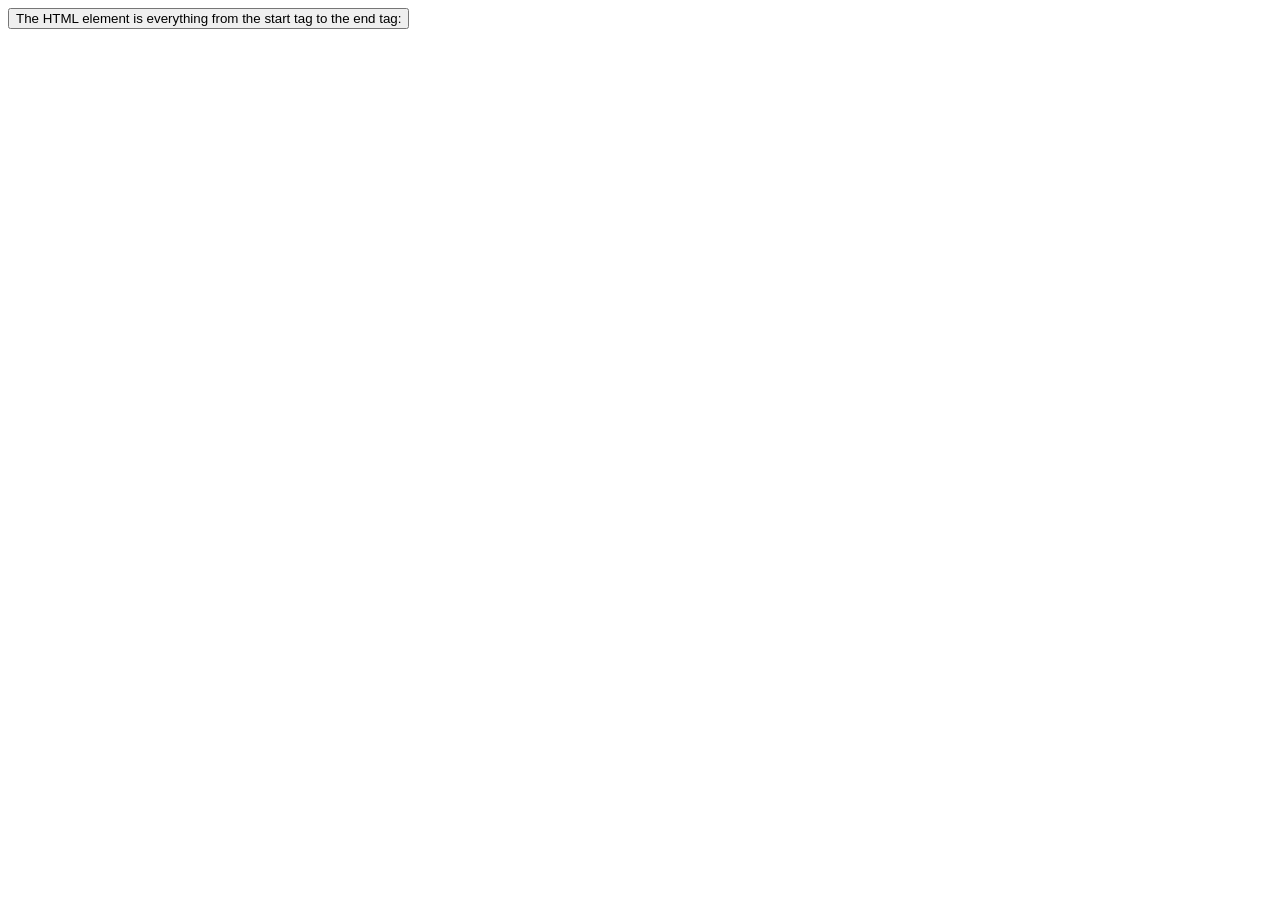
==== HTML/tut1.html @ 71f73e3a "first commit" ====
<!DOCTYPE html> 
<html lang="en"> 
<head> 
    <meta charset="UTF-8">  
    <meta name="viewport" content="width=device-width, initial-scale=1.0"> 
    <title>Document</title> 
</head>
<body>  
    <button onclick="">The HTML element is everything from the start tag to the end tag:</button>
</body>
</html>


<!-- What is attribute
What is bind
what are tags -->

<!-- # Javascript

What is Javascript?
What is Statement?
What are variables?
How to comment.
What is let, const, var & their difference? -->

<!-- 1. find different semantic tags, 
2. what is semantic tag
3. what is the difference between semantic tags and normal tags

4. what is a function in javascript -->
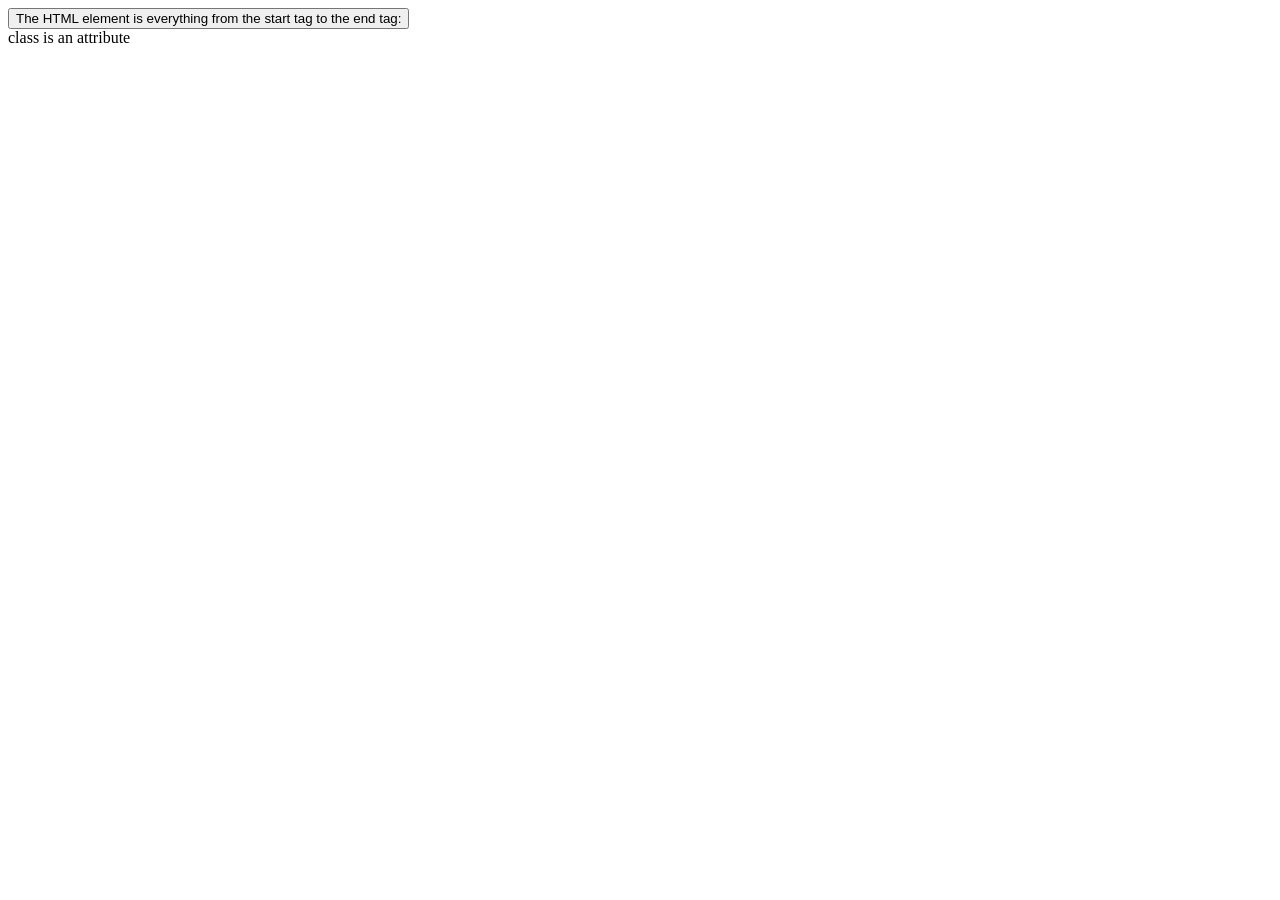
==== commit 1c687df0: "updated" ====
--- a/HTML/tut1.html
+++ b/HTML/tut1.html
@@ -1,16 +1,19 @@
-<!DOCTYPE html> 
-<html lang="en"> 
-<head> 
-    <meta charset="UTF-8">  
-    <meta name="viewport" content="width=device-width, initial-scale=1.0"> 
-    <title>Document</title> 
-</head>
-<body>  
-    <button onclick="">The HTML element is everything from the start tag to the end tag:</button>
-</body>
+<!DOCTYPE html>
+<html lang="en">
+  <head>
+    <meta charset="UTF-8" />
+    <meta name="viewport" content="width=device-width, initial-scale=1.0" />
+    <title>Document</title>
+  </head>
+  <body>
+    <button onclick="">
+      The HTML element is everything from the start tag to the end tag:
+    </button>
+    <div class="name">class is an attribute</div>
+  </body>
 </html>
 
-
+<!-- What is meta -> extra information -->
 <!-- What is attribute
 What is bind
 what are tags -->
@@ -18,6 +21,13 @@
 <!-- # Javascript
 
 What is Javascript?
+->JavaScript (JS) is a programming language that can be used to make websites and applications interactive. It's a dynamic, multi-paradigm language with types, operators, built-in objects, and methods. JS's syntax is based on Java and C, and it supports object-oriented programming. 
+Here are some ways JS can be used:
+Web development: Create dynamic websites, pop-up windows, search bars, buttons, and more. JS can also add interactivity to games, form data entry, and dynamic styling.
+Server-side programming: Build scalable web applications and interact with databases.
+Mobile app development: Build native and hybrid mobile apps for Android and iOS. 
+JS is unique because it can run directly in a browser, not just on a server. It's also one of the few programming languages that can be used in all popular browsers. Because of its popularity, there are many ready-to-use frameworks and libraries that can help development teams save time and money.
+
 What is Statement?
 What are variables?
 How to comment.
@@ -27,4 +37,4 @@
 2. what is semantic tag
 3. what is the difference between semantic tags and normal tags
 
-4. what is a function in javascript -->+4. what is a function in javascript -->
